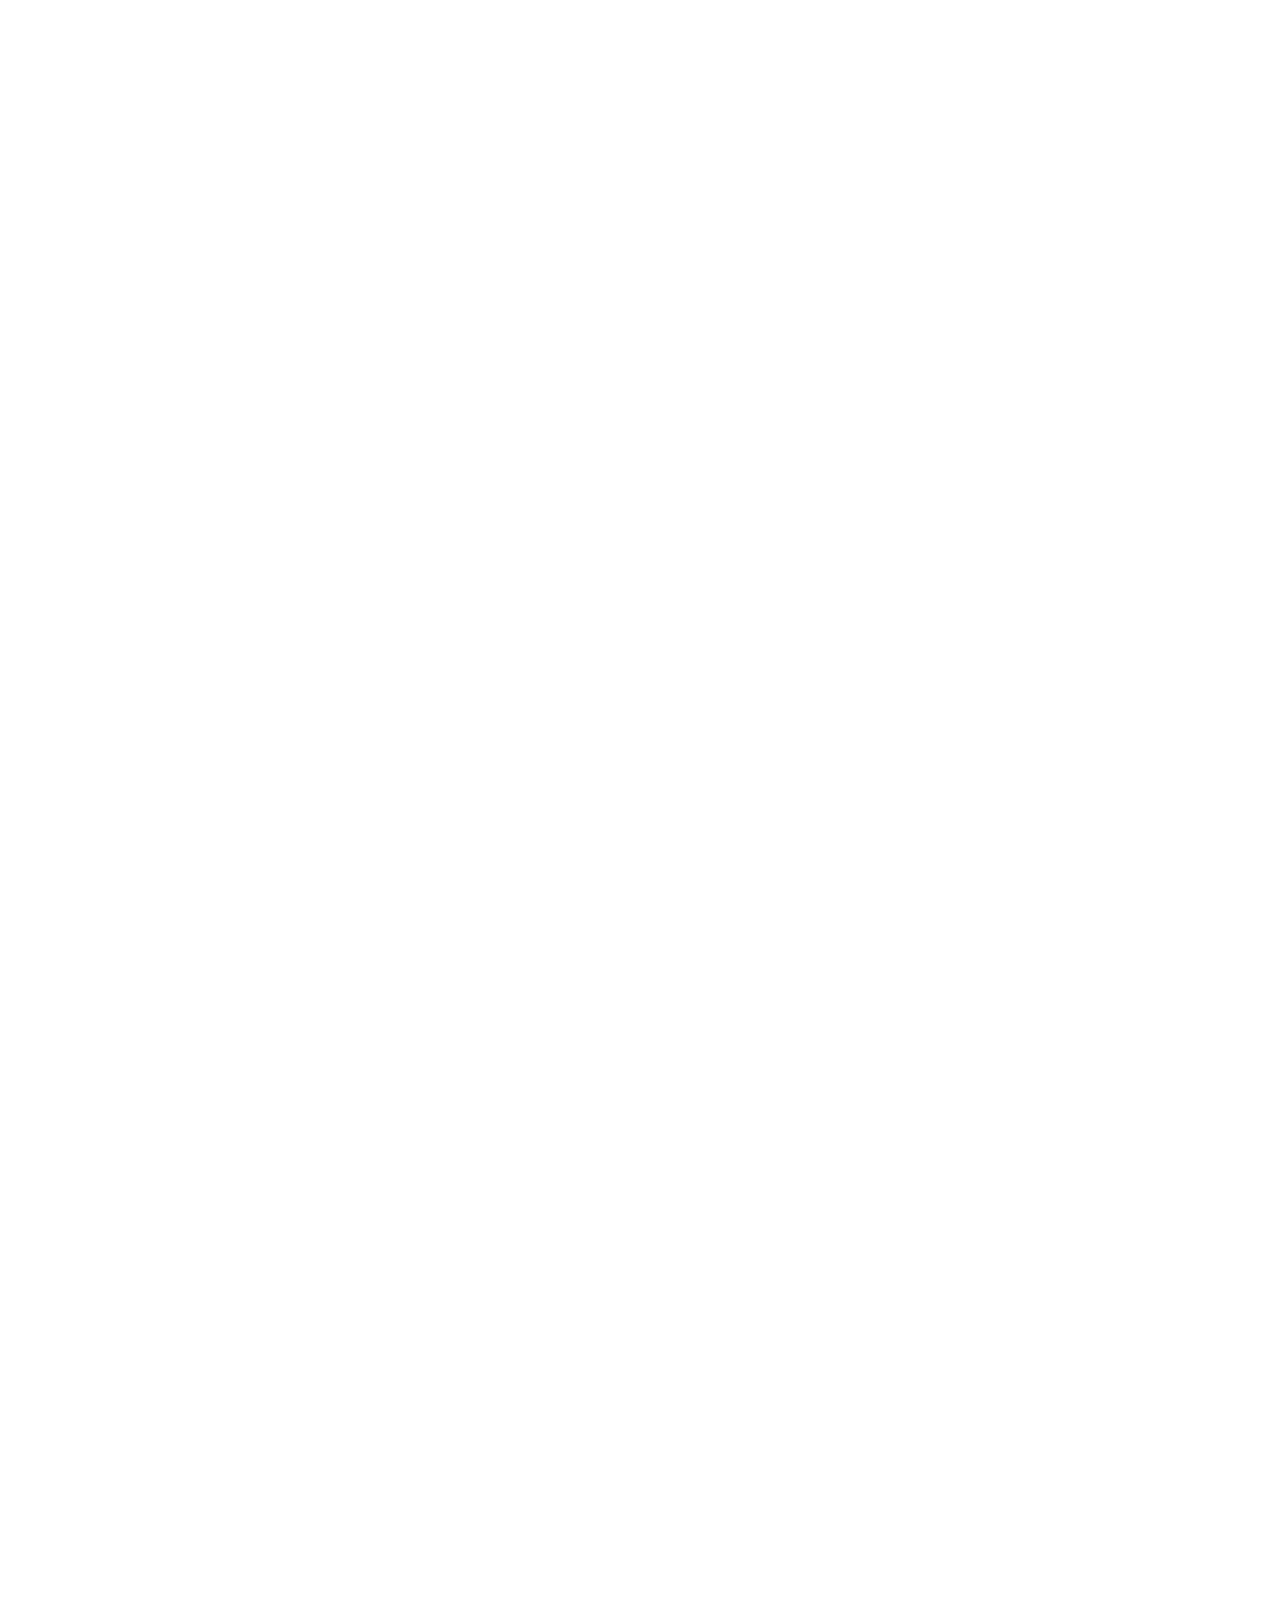
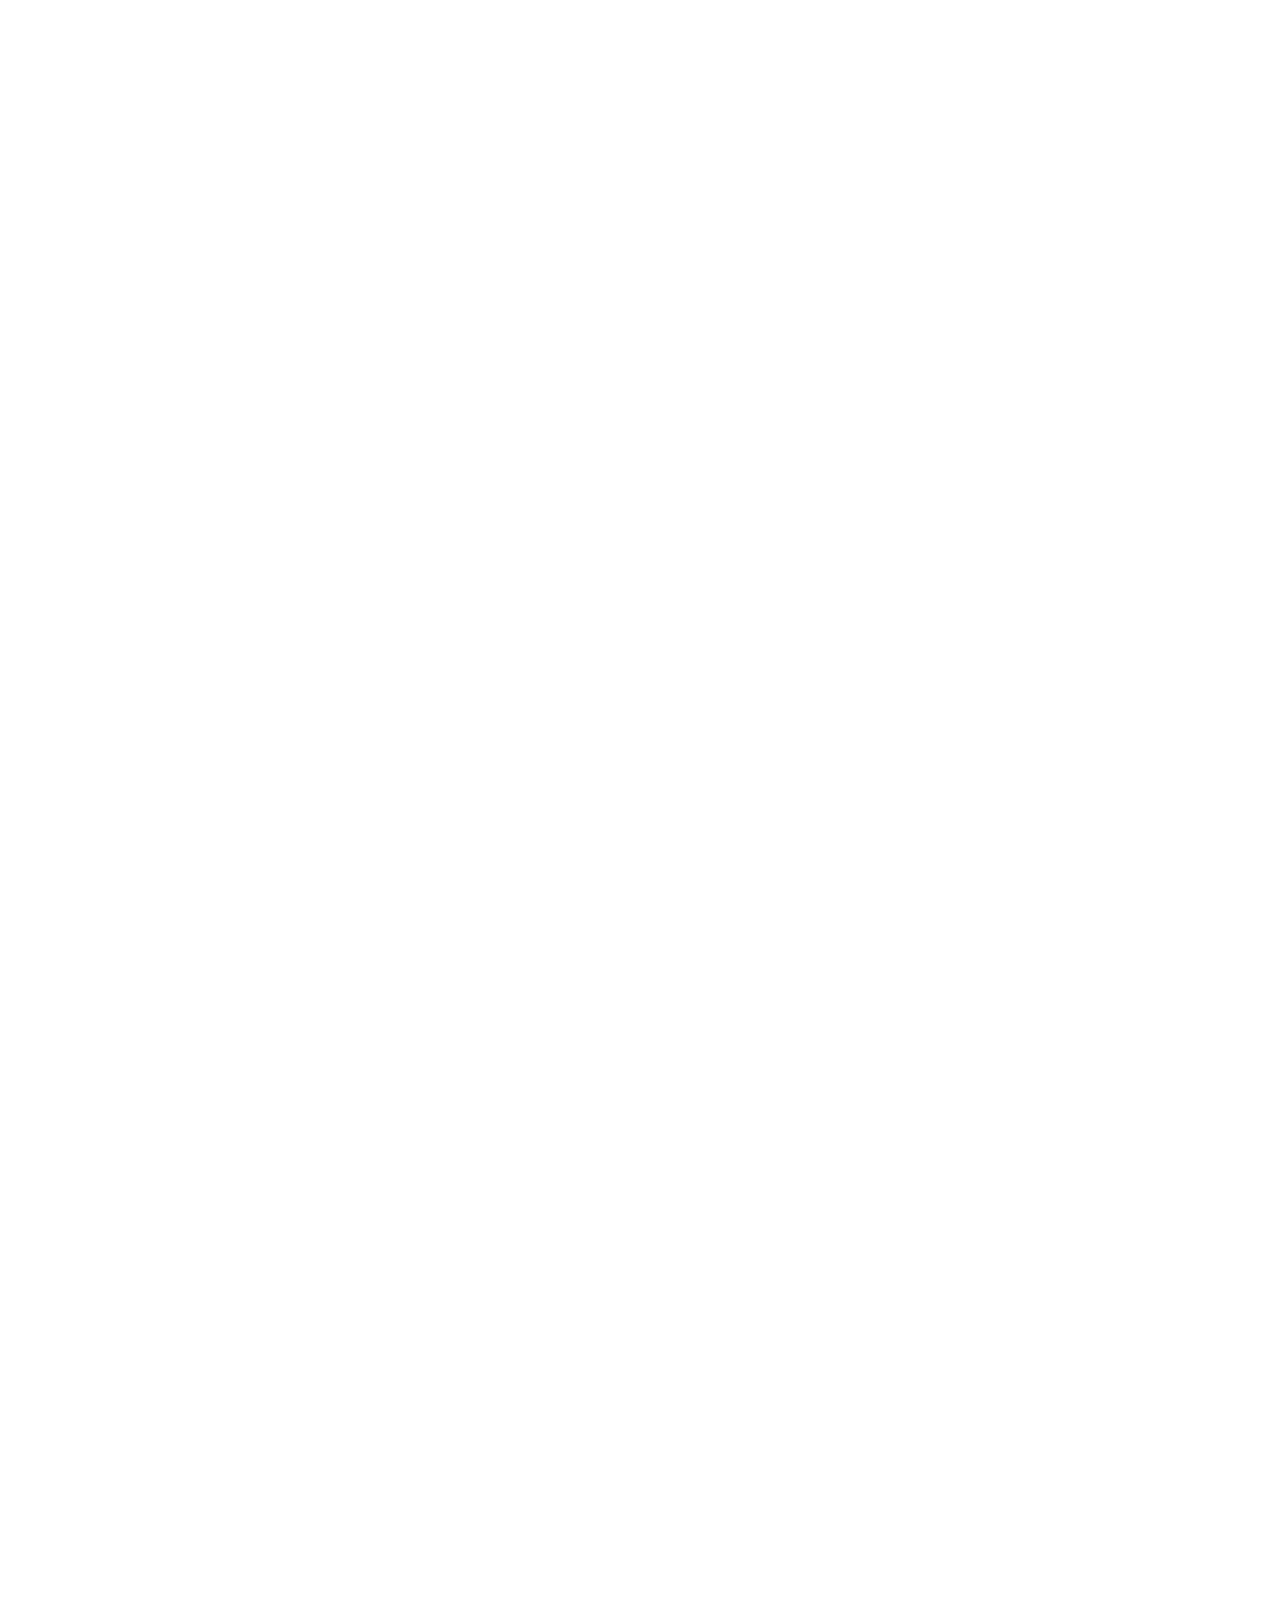
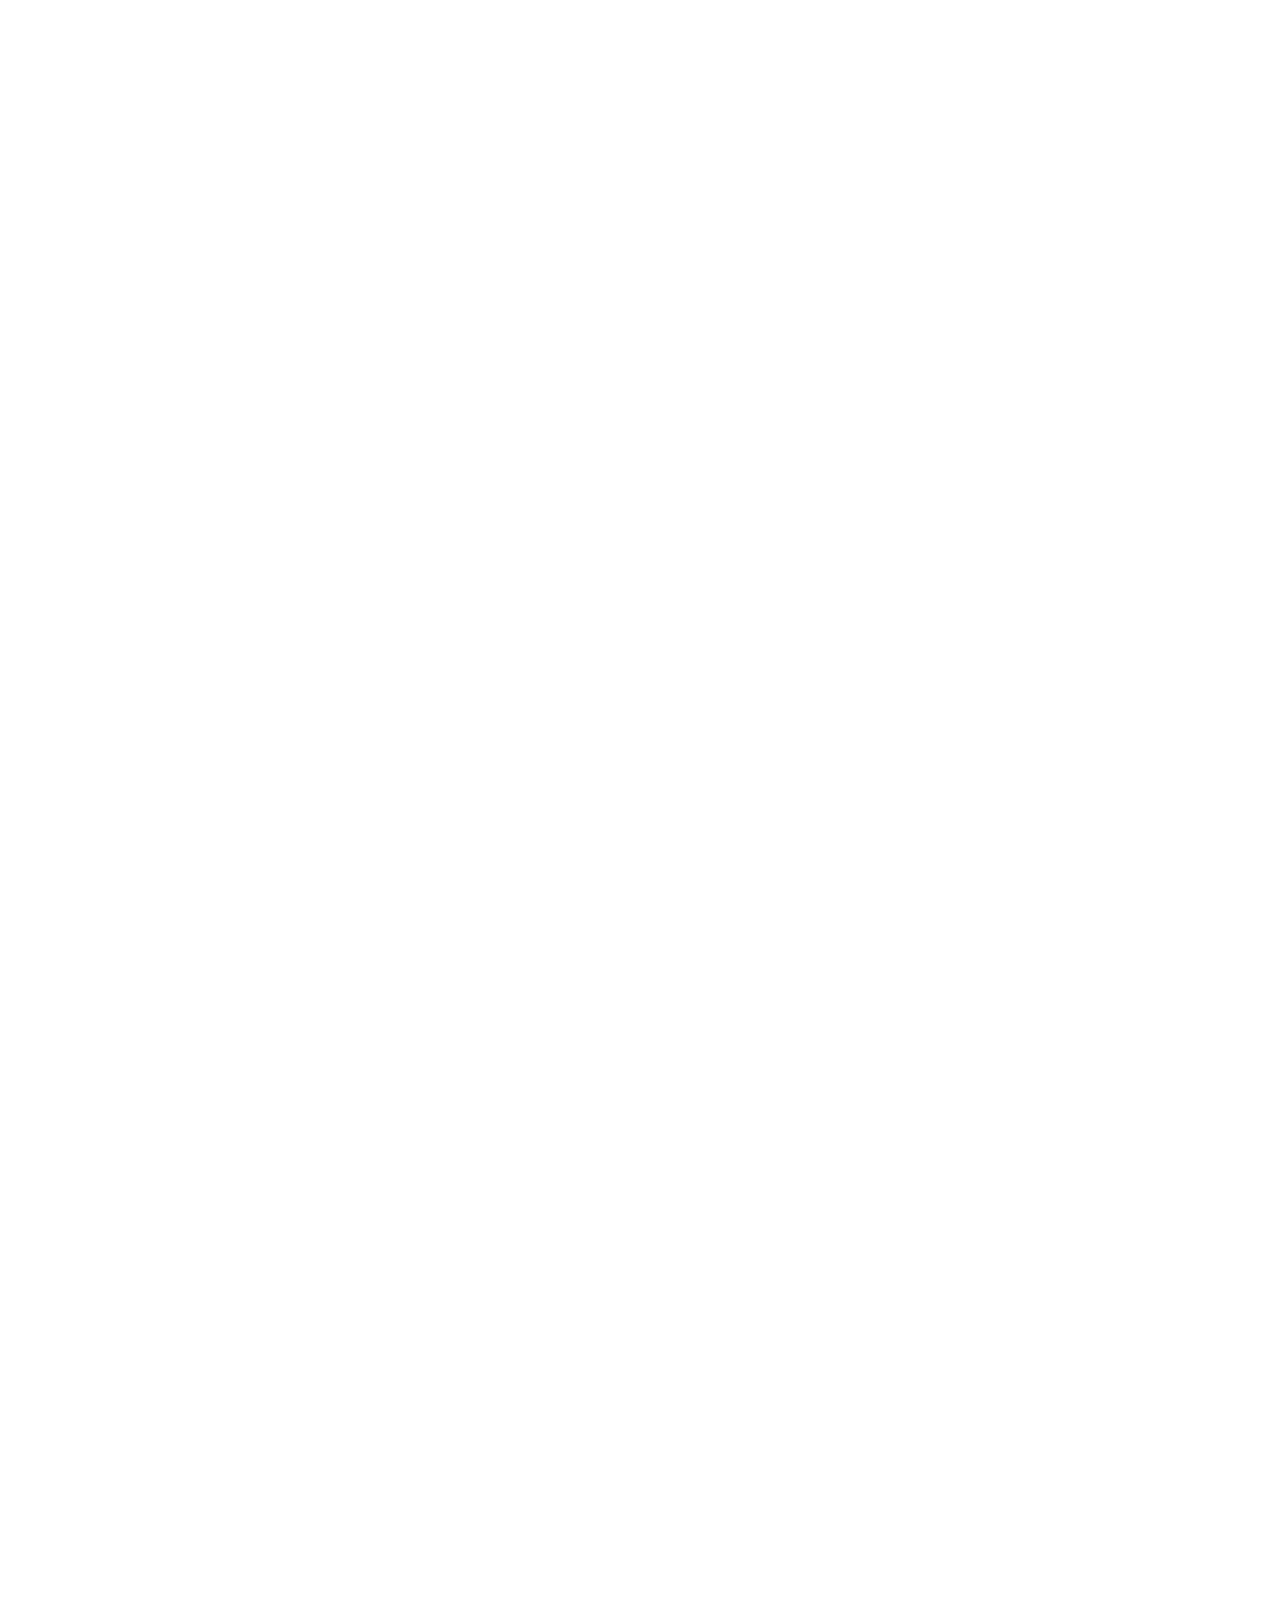
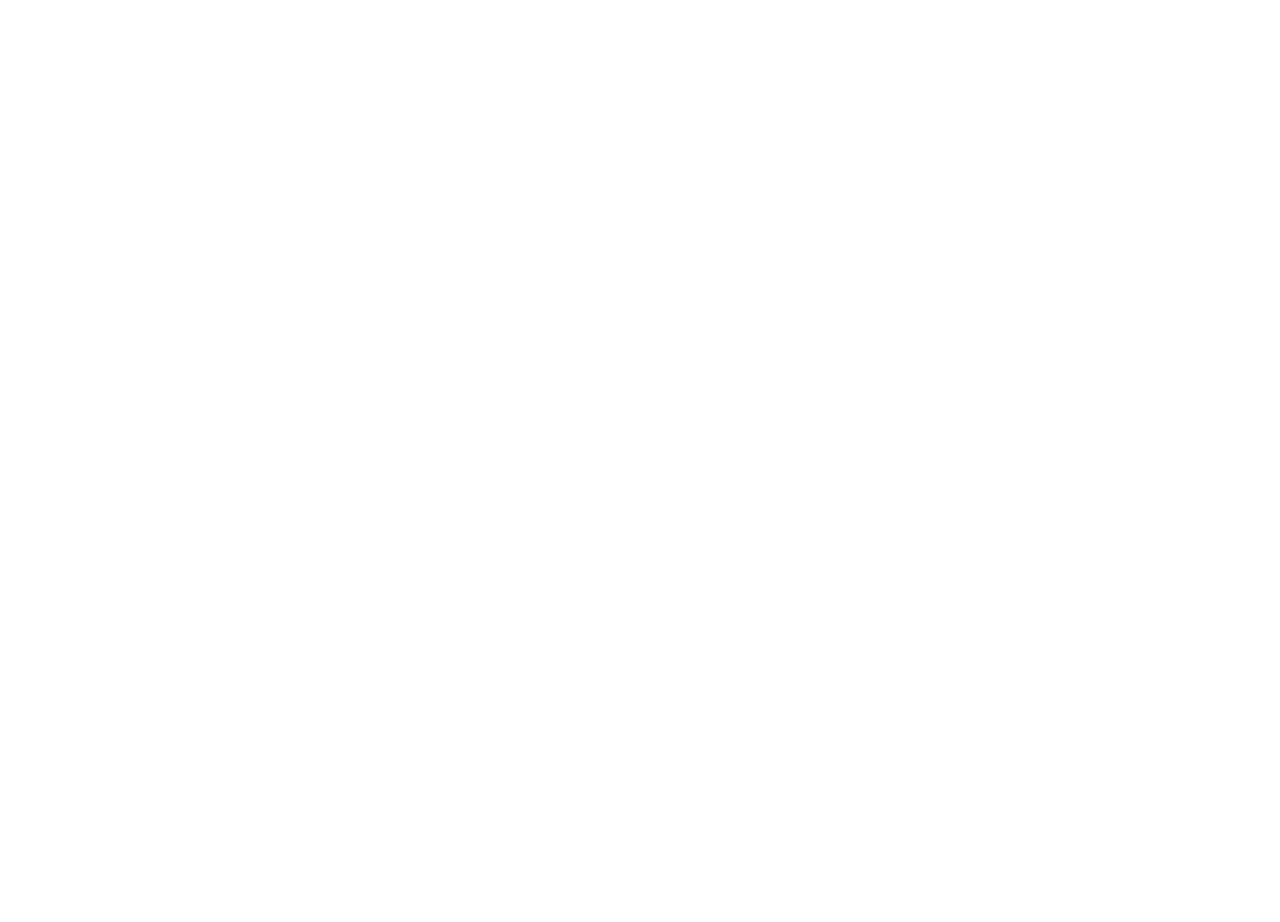
==== index.html @ eeea0079 "Index" ====
<!DOCTYPE html>
<html dir="ltr" lang="en-US">
<head>

	<meta http-equiv="content-type" content="text/html; charset=utf-8" />
	<meta name="author" content="SemiColonWeb" />

	<!-- Stylesheets
	============================================= -->
	<link href="http://fonts.googleapis.com/css?family=Lato:300,400,400italic,600,700|Raleway:300,400,500,600,700|Crete+Round:400italic" rel="stylesheet" type="text/css" />
	<link rel="stylesheet" href="css/bootstrap.css" type="text/css" />
	<link rel="stylesheet" href="style.css" type="text/css" />
	<link rel="stylesheet" href="css/dark.css" type="text/css" />
	<link rel="stylesheet" href="css/swiper.css" type="text/css" />
	<link rel="stylesheet" href="css/font-icons.css" type="text/css" />
	<link rel="stylesheet" href="css/animate.css" type="text/css" />
	<link rel="stylesheet" href="css/magnific-popup.css" type="text/css" />

	<link rel="stylesheet" href="css/responsive.css" type="text/css" />
	<meta name="viewport" content="width=device-width, initial-scale=1" />

	<!-- SLIDER REVOLUTION 5.x CSS SETTINGS -->
	<link rel="stylesheet" type="text/css" href="include/rs-plugin/css/settings.css" media="screen" />
	<link rel="stylesheet" type="text/css" href="include/rs-plugin/css/layers.css">
	<link rel="stylesheet" type="text/css" href="include/rs-plugin/css/navigation.css">

	<!-- Document Title
	============================================= -->
	<title>Home - Corporate Layout | Canvas</title>

	<style>

		.revo-slider-emphasis-text {
			font-size: 64px;
			font-weight: 700;
			letter-spacing: -1px;
			font-family: 'Raleway', sans-serif;
			padding: 15px 20px;
			border-top: 2px solid #FFF;
			border-bottom: 2px solid #FFF;
		}

		.revo-slider-desc-text {
			font-size: 20px;
			font-family: 'Lato', sans-serif;
			width: 650px;
			text-align: center;
			line-height: 1.5;
		}

		.revo-slider-caps-text {
			font-size: 16px;
			font-weight: 400;
			letter-spacing: 3px;
			font-family: 'Raleway', sans-serif;
		}

		.tp-video-play-button { display: none !important; }

		.tp-caption { white-space: nowrap; }

	</style>

</head>

<body class="stretched">

	<!-- Document Wrapper
	============================================= -->
	<div id="wrapper" class="clearfix">

		<!-- Header
		============================================= -->
		<header id="header" class="transparent-header full-header" data-sticky-class="not-dark">

			<div id="header-wrap">

				<div class="container clearfix">

					<div id="primary-menu-trigger"><i class="icon-reorder"></i></div>

					<!-- Logo
					============================================= -->
					<div id="logo">
						<a href="index.html" class="standard-logo" data-dark-logo="images/logo-dark.png"><img src="images/logo.png" alt="Canvas Logo"></a>
						<a href="index.html" class="retina-logo" data-dark-logo="images/logo-dark@2x.png"><img src="images/logo@2x.png" alt="Canvas Logo"></a>
					</div><!-- #logo end -->

					<!-- Primary Navigation
					============================================= -->
					<nav id="primary-menu">

						<ul>
							<li class="current"><a href="index.html"><div>Home</div></a>
							<li><a href="about-me.html"><div>About us</div></a>
							<li><a href="services-3.html"><div>Services</div></a>
							<li><a href="portfolio-ajax.html"><div>Portfolio</div></a>
							<li><a href="contact.html"><div>Contact</div></a>
						</ul>

						<!-- Top Cart
						============================================= -->
						<div id="top-cart">
							<a href="#" id="top-cart-trigger"><i class="icon-shopping-cart"></i><span>5</span></a>
							<div class="top-cart-content">
								<div class="top-cart-title">
									<h4>Shopping Cart</h4>
								</div>
								<div class="top-cart-items">
									<div class="top-cart-item clearfix">
										<div class="top-cart-item-image">
											<a href="#"><img src="images/shop/small/1.jpg" alt="Blue Round-Neck Tshirt" /></a>
										</div>
										<div class="top-cart-item-desc">
											<a href="#">Blue Round-Neck Tshirt</a>
											<span class="top-cart-item-price">$19.99</span>
											<span class="top-cart-item-quantity">x 2</span>
										</div>
									</div>
									<div class="top-cart-item clearfix">
										<div class="top-cart-item-image">
											<a href="#"><img src="images/shop/small/6.jpg" alt="Light Blue Denim Dress" /></a>
										</div>
										<div class="top-cart-item-desc">
											<a href="#">Light Blue Denim Dress</a>
											<span class="top-cart-item-price">$24.99</span>
											<span class="top-cart-item-quantity">x 3</span>
										</div>
									</div>
								</div>
								<div class="top-cart-action clearfix">
									<span class="fleft top-checkout-price">$114.95</span>
									<button class="button button-3d button-small nomargin fright">View Cart</button>
								</div>
							</div>
						</div><!-- #top-cart end -->

						<!-- Top Search
						============================================= -->
						<div id="top-search">
							<a href="#" id="top-search-trigger"><i class="icon-search3"></i><i class="icon-line-cross"></i></a>
							<form action="search.html" method="get">
								<input type="text" name="q" class="form-control" value="" placeholder="Type &amp; Hit Enter..">
							</form>
						</div><!-- #top-search end -->

					</nav><!-- #primary-menu end -->

				</div>

			</div>

		</header><!-- #header end -->

		<section id="slider" class="slider-parallax revslider-wrap clearfix">
			<div class="slider-parallax-inner">
				<!--
				#################################
					- THEMEPUNCH BANNER -
				#################################
				-->
				<div class="tp-banner-container rev_slider_wrapper fullscreen-container">
					<div class="tp-banner" >
						<ul>    <!-- SLIDE  -->
							<li class="dark" data-transition="fade" data-slotamount="1" data-masterspeed="1000" data-thumb="images/slider/rev/main/s1-thumb.jpg"  data-saveperformance="off"  data-title="Welcome to Canvas">
								<!-- MAIN IMAGE -->
								<img src="images/videos/explore.jpg"  alt=""  data-bgposition="center center" data-bgfit="cover" data-bgrepeat="no-repeat" data-bgparallax="10" class="rev-slidebg" data-no-retina>
								<!-- LAYERS -->

								<!-- LAYER NR. 1 -->
								<div class="tp-fade fadeout fullscreenvideo rs-background-video-layer"
									data-forcerewind="on"
									data-volume="mute"
									data-videowidth="100%"
									data-videoheight="100%"
									data-videomp4="images/videos/explore.mp4"
									data-videopreload="preload"
									data-videoloop="none"
									data-forceCover="1"
									data-aspectratio="16:9"
									data-autoplay="true"
									data-autoplayonlyfirsttime="false"
									data-nextslideatend="true"
									>
								</div>

								<!-- LAYER NR. 2 -->
								<div class="tp-caption customin ltl tp-resizeme revo-slider-caps-text uppercase"
								data-x="350"
								data-y="235"
								data-customin="x:0;y:150;z:0;rotationZ:0;scaleX:1;scaleY:1;skewX:0;skewY:0;s:800;e:Power4.easeOutQuad;"
								data-speed="800"
								data-start="1000"
								data-easing="easeOutQuad"
								data-splitin="none"
								data-splitout="none"
								data-elementdelay="0.01"
								data-endelementdelay="0.1"
								data-endspeed="1000"
								data-endeasing="Power4.easeIn" style="z-index: 3; white-space: nowrap;">The Best Multipurpose HTML5 Template</div>

								<div class="tp-caption customin ltl tp-resizeme revo-slider-emphasis-text nopadding noborder"
								data-x="116"
								data-y="260"
								data-customin="x:0;y:150;z:0;rotationZ:0;scaleX:1;scaleY:1;skewX:0;skewY:0;s:800;e:Power4.easeOutQuad;"
								data-speed="800"
								data-start="1200"
								data-easing="easeOutQuad"
								data-splitin="none"
								data-splitout="none"
								data-elementdelay="0.01"
								data-endelementdelay="0.1"
								data-endspeed="1000"
								data-endeasing="Power4.easeIn" style="z-index: 3; white-space: nowrap;">Welcome to the World of Canvas</div>

								<div class="tp-caption customin ltl tp-resizeme revo-slider-desc-text"
								data-x="195"
								data-y="370"
								data-customin="x:0;y:150;z:0;rotationZ:0;scaleX:1;scaleY:1;skewX:0;skewY:0;s:800;e:Power4.easeOutQuad;"
								data-speed="800"
								data-start="1400"
								data-easing="easeOutQuad"
								data-splitin="none"
								data-splitout="none"
								data-elementdelay="0.01"
								data-endelementdelay="0.1"
								data-endspeed="1000"
								data-endeasing="Power4.easeIn" style="z-index: 3; width: 750px; max-width: 750px; white-space: normal;">Create a website that you are gonna be proud of. Be it Business, Portfolio, Agency, Photography, e-Commerce &amp; much more..</div>

								<div class="tp-caption customin ltl tp-resizeme"
								data-x="496"
								data-y="478"
								data-customin="x:0;y:150;z:0;rotationZ:0;scaleX:1;scaleY:1;skewX:0;skewY:0;s:800;e:Power4.easeOutQuad;"
								data-speed="800"
								data-start="1550"
								data-easing="easeOutQuad"
								data-splitin="none"
								data-splitout="none"
								data-elementdelay="0.01"
								data-endelementdelay="0.1"
								data-endspeed="1000"
								data-endeasing="Power4.easeIn" style="z-index: 3; white-space: nowrap;"><a href="#" class="button button-border button-white button-light button-large button-rounded tright nomargin"><span>Start Tour</span> <i class="icon-angle-right"></i></a></div>

							</li>
							<li class="dark" data-transition="slideup" data-slotamount="1" data-masterspeed="1000" data-thumb="images/slider/rev/main/s2-thumb.jpg"  data-fstransition="fade" data-fsmasterspeed="1000" data-fsslotamount="7" data-saveperformance="off"  data-title="Unlimited Homepages">
								<!-- MAIN IMAGE -->
								<img src="images/slider/rev/main/s2-bg.jpg"  alt="video_woman_cover3"  data-bgposition="center center" data-bgfit="cover" data-bgrepeat="no-repeat">
								<!-- LAYERS -->

								<!-- LAYER NR. 2 -->
								<div class="tp-caption customin ltl tp-resizeme rs-parallaxlevel-8"
								data-x="200"
								data-y="107"
								data-customin="x:0;y:-250;z:0;rotationZ:0;scaleX:0.5;scaleY:0.5;skewX:0;skewY:0;s:700;e:Power4.easeOutQuad;"
								data-speed="700"
								data-start="2600"
								data-easing="easeOutCubic"
								data-splitin="none"
								data-splitout="none"
								data-elementdelay="0.01"
								data-endelementdelay="0.1"
								data-endspeed="1000"
								data-endeasing="Power4.easeIn" style="z-index: 3; white-space: nowrap;"><img src="images/slider/rev/main/s2-1.png" alt="Image"></div>

								<div class="tp-caption customin ltl tp-resizeme rs-parallaxlevel-7"
								data-x="200"
								data-y="107"
								data-customin="x:0;y:-250;z:0;rotationZ:0;scaleX:0.5;scaleY:0.5;skewX:0;skewY:0;s:700;e:Power4.easeOutQuad;"
								data-speed="700"
								data-start="2800"
								data-easing="easeOutCubic"
								data-splitin="none"
								data-splitout="none"
								data-elementdelay="0.01"
								data-endelementdelay="0.1"
								data-endspeed="1000"
								data-endeasing="Power4.easeIn" style="z-index: 4;"><img src="images/slider/rev/main/s2-2.png" alt="Image"></div>

								<div class="tp-caption customin ltl tp-resizeme rs-parallaxlevel-6"
								data-x="200"
								data-y="107"
								data-customin="x:0;y:-250;z:0;rotationZ:0;scaleX:0.5;scaleY:0.5;skewX:0;skewY:0;s:700;e:Power4.easeOutCubic;"
								data-speed="700"
								data-start="3000"
								data-easing="easeOutCubic"
								data-splitin="none"
								data-splitout="none"
								data-elementdelay="0.01"
								data-endelementdelay="0.1"
								data-endspeed="1000"
								data-endeasing="Power4.easeIn" style="z-index: 5;"><img src="images/slider/rev/main/s2-3.png" alt="Image"></div>

								<div class="tp-caption customin ltl tp-resizeme rs-parallaxlevel-5"
								data-x="200"
								data-y="107"
								data-customin="x:0;y:-250;z:0;rotationZ:0;scaleX:0.5;scaleY:0.5;skewX:0;skewY:0;s:700;e:Power4.easeOutCubic;"
								data-speed="700"
								data-start="3200"
								data-easing="easeOutCubic"
								data-splitin="none"
								data-splitout="none"
								data-elementdelay="0.01"
								data-endelementdelay="0.1"
								data-endspeed="1000"
								data-endeasing="Power4.easeIn" style="z-index: 6;"><img src="images/slider/rev/main/s2-4.png" alt="Image"></div>

								<div class="tp-caption customin ltl tp-resizeme rs-parallaxlevel-4"
								data-x="200"
								data-y="107"
								data-customin="x:0;y:-250;z:0;rotationZ:0;scaleX:0.5;scaleY:0.5;skewX:0;skewY:0;s:700;e:Power4.easeOutCubic;"
								data-speed="700"
								data-start="3400"
								data-easing="easeOutCubic"
								data-splitin="none"
								data-splitout="none"
								data-elementdelay="0.01"
								data-endelementdelay="0.1"
								data-endspeed="1000"
								data-endeasing="Power4.easeIn" style="z-index: 7;"><img src="images/slider/rev/main/s2-5.png" alt="Image"></div>

								<div class="tp-caption customin ltl tp-resizeme rs-parallaxlevel-3"
								data-x="200"
								data-y="107"
								data-customin="x:0;y:-250;z:0;rotationZ:0;scaleX:0.5;scaleY:0.5;skewX:0;skewY:0;s:700;e:Power4.easeOutCubic;"
								data-speed="700"
								data-start="3600"
								data-easing="easeOutCubic"
								data-splitin="none"
								data-splitout="none"
								data-elementdelay="0.01"
								data-endelementdelay="0.1"
								data-endspeed="1000"
								data-endeasing="Power4.easeIn" style="z-index: 8;"><img src="images/slider/rev/main/s2-6.png" alt="Image"></div>

								<div class="tp-caption customin ltl tp-resizeme rs-parallaxlevel-2"
								data-x="200"
								data-y="107"
								data-customin="x:0;y:-250;z:0;rotationZ:0;scaleX:0.5;scaleY:0.5;skewX:0;skewY:0;s:700;e:Power4.easeOutCubic;"
								data-speed="700"
								data-start="3800"
								data-easing="easeOutCubic"
								data-splitin="none"
								data-splitout="none"
								data-elementdelay="0.01"
								data-endelementdelay="0.1"
								data-endspeed="1000"
								data-endeasing="Power4.easeIn" style="z-index: 9;"><img src="images/slider/rev/main/s2-7.png" alt="Image"></div>

								<div class="tp-caption customin ltl tp-resizeme rs-parallaxlevel-1"
								data-x="200"
								data-y="107"
								data-customin="x:0;y:-250;z:0;rotationZ:0;scaleX:0.5;scaleY:0.5;skewX:0;skewY:0;s:700;e:Power4.easeOutCubic;"
								data-speed="700"
								data-start="4000"
								data-easing="easeOutCubic"
								data-splitin="none"
								data-splitout="none"
								data-elementdelay="0.01"
								data-endelementdelay="0.1"
								data-endspeed="1000"
								data-endeasing="Power4.easeIn" style="z-index: 10;"><img src="images/slider/rev/main/s2-8.png" alt="Image"></div>

								<div class="tp-caption customin ltl tp-resizeme revo-slider-caps-text"
								data-x="0"
								data-y="120"
								data-customin="x:0;y:150;z:0;rotationZ:0;scaleX:1;scaleY:1;skewX:0;skewY:0;s:800;opacity:0;transformPerspective:200;transformOrigin:50% 0%;"
								data-speed="800"
								data-start="1200"
								data-easing="easeOutQuad"
								data-splitin="none"
								data-splitout="none"
								data-elementdelay="0.01"
								data-endelementdelay="0.1"
								data-endspeed="1000"
								data-endeasing="Power4.easeIn" style="z-index: 11; white-space: nowrap;">Speaking of Customization?</div>

								<div class="tp-caption customin ltl tp-resizeme revo-slider-emphasis-text nopadding noborder uppercase"
								data-x="-3"
								data-y="140"
								data-customin="x:5;y:0;z:0;rotationZ:0;scaleX:1;scaleY:1;skewX:5;skewY:0;opacity:0;s:800;transformPerspective:200;transformOrigin:50% 0%;"
								data-speed="800"
								data-start="1400"
								data-easing="easeOutQuad"
								data-splitin="chars"
								data-splitout="none"
								data-elementdelay="0.1"
								data-endelementdelay="0.1"
								data-endspeed="1000"
								data-endeasing="Power4.easeIn" style="z-index: 11; font-size: 56px;white-space: nowrap;">25+ Homepages</div>

								<div class="tp-caption customin ltl tp-resizeme revo-slider-desc-text tleft"
								data-x="0"
								data-y="240"
								data-customin="x:0;y:150;z:0;rotationZ:0;scaleX:1;scaleY:1;skewX:0;skewY:0;opacity:0;s:800;transformPerspective:200;transformOrigin:50% 0%;"
								data-speed="800"
								data-start="1600"
								data-easing="easeOutQuad"
								data-splitin="none"
								data-splitout="none"
								data-elementdelay="0.01"
								data-endelementdelay="0.1"
								data-endspeed="1000"
								data-endeasing="Power4.easeIn" style="z-index: 11; max-width: 550px; white-space: normal;">
												<span class="text-rotater nocolor" data-separator="|" data-rotate="flipInX" data-speed="3500">
													Canvas makes your Business <span class="t-rotate">Simple|Customizable|Flexible|Easy|Profitable</span>
												</span>
								</div>

								<div class="tp-caption customin ltl tp-resizeme"
								data-x="0"
								data-y="345"
								data-customin="x:0;y:150;z:0;rotationZ:0;scaleX:1;scaleY:1;skewX:0;skewY:0;s:800;opacity:0;transformPerspective:200;transformOrigin:50% 0%;"
								data-speed="800"
								data-start="1800"
								data-easing="easeOutQuad"
								data-splitin="none"
								data-splitout="none"
								data-elementdelay="0.01"
								data-endelementdelay="0.1"
								data-endspeed="1300"
								data-endeasing="Power4.easeIn" style="z-index: 11;"><a href="#" class="button button-border button-white button-light button-large button-rounded tright nomargin"><span>Check Now</span> <i class="icon-angle-right"></i></a></div>

							</li>
							<li data-transition="slideup" data-slotamount="1" data-masterspeed="1500" data-thumb="images/slider/rev/main/s3-thumb.jpg" data-delay="10000"  data-saveperformance="off"  data-title="Responsive &amp; Retina">
								<!-- MAIN IMAGE -->
								<img src="images/slider/rev/main/s3.jpg"  alt="kenburns6"  data-bgposition="left top" data-kenburns="on" data-duration="10000" data-ease="Linear.easeNone" data-scalestart="130" data-scaleend="100" data-bgpositionend="right bottom">
								<!-- LAYERS -->

								<!-- LAYER NR. 2 -->
								<div class="tp-caption customin ltl tp-resizeme revo-slider-caps-text uppercase"
								data-x="0"
								data-y="150"
								data-customin="x:-200;y:0;z:0;rotationZ:0;scaleX:1;scaleY:1;skewX:0;skewY:0;s:800;opacity:0;transformPerspective:200;transformOrigin:50% 0%;"
								data-speed="800"
								data-start="1500"
								data-easing="easeOutQuad"
								data-splitin="none"
								data-splitout="none"
								data-elementdelay="0.01"
								data-endelementdelay="0.1"
								data-endspeed="1000"
								data-endeasing="Power4.easeIn" style="z-index: 3; white-space: nowrap; color: #222;">Bootstrap 3+ Compatible</div>

								<div class="tp-caption customin ltl tp-resizeme revo-slider-emphasis-text nopadding noborder"
								data-x="-3"
								data-y="180"
								data-customin="x:10;y:0;z:0;rotationY:120;rotationZ:0;scaleX:0.8;scaleY:0.8;skewX:0;s:600;skewY:0;opacity:0;transformPerspective:200;transformOrigin:50% 50%;"
								data-speed="600"
								data-start="1700"
								data-easing="easeOutCubic"
								data-splitin="chars"
								data-splitout="none"
								data-elementdelay="0.1"
								data-endelementdelay="0.1"
								data-endspeed="1000"
								data-endeasing="Power4.easeIn" style="z-index: 3; white-space: nowrap; color: #222; line-height: 1.2; max-width: 450px; width: 450px; white-space: normal;">Responsive Retina Graphics</div>

							</li>
						</ul>

					</div>
				</div>
			</div>
		</section>


		<!-- Content
		============================================= -->
		<section id="content">

			<div class="content-wrap">

				<div class="container clearfix">


					<div class="divcenter center clearfix" style="max-width: 900px;">
						<img class="bottommargin" src="images/logo-side.png" alt="">
						<h1>Welcome! This is <span>Canvas</span>.</h1>
						<h2>A very clean, responsive &amp; super flexible multipurpose theme that makes it easy to create a website of any category.</h2>
						<a href="#" class="button button-3d button-dark button-large ">Browse Features</a>
						<a href="#" class="button button-3d button-large">Buy Now</a>
					</div>

					<div class="line"></div>

					<div class="col_one_third">
						<div class="feature-box fbox-small fbox-plain" data-animate="fadeIn">
							<div class="fbox-icon">
								<a href="#"><i class="icon-phone2"></i></a>
							</div>
							<h3>Responsive Layout</h3>
							<p>Powerful Layout with Responsive functionality that can be adapted to any screen size.</p>
						</div>
					</div>

					<div class="col_one_third">
						<div class="feature-box fbox-small fbox-plain" data-animate="fadeIn" data-delay="200">
							<div class="fbox-icon">
								<a href="#"><i class="icon-eye"></i></a>
							</div>
							<h3>Retina Ready Graphics</h3>
							<p>Looks beautiful &amp; ultra-sharp on Retina Displays with Retina Icons, Fonts &amp; Images.</p>
						</div>
					</div>

					<div class="col_one_third col_last">
						<div class="feature-box fbox-small fbox-plain" data-animate="fadeIn" data-delay="400">
							<div class="fbox-icon">
								<a href="#"><i class="icon-star2"></i></a>
							</div>
							<h3>Powerful Performance</h3>
							<p>Optimized code that are completely customizable and deliver unmatched fast performance.</p>
						</div>
					</div>

					<div class="clear"></div>

					<div class="col_one_third">
						<div class="feature-box fbox-small fbox-plain" data-animate="fadeIn" data-delay="600">
							<div class="fbox-icon">
								<a href="#"><i class="icon-video"></i></a>
							</div>
							<h3>HTML5 Video</h3>
							<p>Canvas provides support for Native HTML5 Videos that can be added to a Full Width Background.</p>
						</div>
					</div>

					<div class="col_one_third">
						<div class="feature-box fbox-small fbox-plain" data-animate="fadeIn" data-delay="800">
							<div class="fbox-icon">
								<a href="#"><i class="icon-params"></i></a>
							</div>
							<h3>Parallax Support</h3>
							<p>Display your Content attractively using Parallax Sections that have unlimited customizable areas.</p>
						</div>
					</div>

					<div class="col_one_third col_last">
						<div class="feature-box fbox-small fbox-plain" data-animate="fadeIn" data-delay="1000">
							<div class="fbox-icon">
								<a href="#"><i class="icon-fire"></i></a>
							</div>
							<h3>Endless Possibilities</h3>
							<p>Complete control on each &amp; every element that provides endless customization possibilities.</p>
						</div>
					</div>

					<div class="clear"></div>

					<div class="col_one_third nobottommargin">
						<div class="feature-box fbox-small fbox-plain" data-animate="fadeIn" data-delay="1200">
							<div class="fbox-icon">
								<a href="#"><i class="icon-bulb"></i></a>
							</div>
							<h3>Light &amp; Dark Color Schemes</h3>
							<p>Change your Website's Primary Scheme instantly by simply adding the dark class to the body.</p>
						</div>
					</div>

					<div class="col_one_third nobottommargin">
						<div class="feature-box fbox-small fbox-plain" data-animate="fadeIn" data-delay="1400">
							<div class="fbox-icon">
								<a href="#"><i class="icon-heart2"></i></a>
							</div>
							<h3>Boxed &amp; Wide Layouts</h3>
							<p>Stretch your Website to the Full Width or make it boxed to surprise your visitors.</p>
						</div>
					</div>

					<div class="col_one_third nobottommargin col_last">
						<div class="feature-box fbox-small fbox-plain" data-animate="fadeIn" data-delay="1600">
							<div class="fbox-icon">
								<a href="#"><i class="icon-note"></i></a>
							</div>
							<h3>Extensive Documentation</h3>
							<p>We have covered each &amp; everything in our Documentation including Videos &amp; Screenshots.</p>
						</div>
					</div>

					<div class="clear"></div>

				</div>

				<div class="clear"></div>

				<div class="section parallax dark nobottommargin nobottomborder" style="background: url('images/parallax/7.jpg');" data-stellar-background-ratio="0.3">

					<div class="container clearfix">

						<div class="heading-block center">
							<h2>Canvas: We know you want it!</h2>
							<span>Built with passion &amp; intuitiveness in mind. Canvas is a masterclass piece of work presented to you.</span>
						</div>

						<div style="position: relative; margin-bottom: -60px;" data-height-lg="415" data-height-md="342" data-height-sm="262" data-height-xs="160" data-height-xxs="102">
							<img src="images/services/chrome.png" style="position: absolute; top: 0; left: 0;" data-animate="fadeInUp" alt="Chrome">
							<img src="images/services/ipad3.png" style="position: absolute; top: 0; left: 0;" data-animate="fadeInUp" data-delay="300" alt="iPad">
						</div>

					</div>

				</div>



				<div class="section notopmargin noborder nobottommargin" >

					<div class="container clearfix">

						<div class="heading-block center nobottommargin">
							<h2>Our Awesome Works</h2>
							<span>Lorem ipsum dolor sit amet, consectetur adipisicing elit. Iste, earum!</span>
						</div>

					</div>

				</div>

				<!-- Portfolio Items
				============================================= -->
				<section id="slider" class="swiper_wrapper customjs with-header canvas-slider canvas-slider-grid clearfix">

					<div class="swiper-container swiper-parent">
						<div class="swiper-wrapper">
							<div class="swiper-slide" style="background: url('images/portfolio/single/full-thumbs/12.jpg') center center; background-size:cover;">
								<a href="#">
									<div class="overlay">
										<div class="text-overlay">
											<div class="text-overlay-title">
												<h3>Fixed Aperture</h3>
											</div>
											<div class="text-overlay-meta">
												<span>Illustrations, Graphics</span>
											</div>
										</div>
									</div>
								</a>
							</div>
							<div class="swiper-slide">
								<div class="swiper-container swiper-nested-1">
									<div class="swiper-wrapper">
										<div class="swiper-slide" style="background: url('images/portfolio/single/full-thumbs/2.jpg') center center; background-size:cover;">
											<a href="#">
												<div class="overlay">
													<div class="text-overlay">
														<div class="text-overlay-title">
															<h3>Locked Steel Gate</h3>
														</div>
														<div class="text-overlay-meta">
															<span>Illustrations</span>
														</div>
													</div>
												</div>
											</a>
										</div>
										<div class="swiper-slide" style="background: url('images/portfolio/single/full-thumbs/3.jpg') center center; background-size:cover;">
											<a href="#">
												<div class="overlay">
													<div class="text-overlay">
														<div class="text-overlay-title">
															<h3>Mac Sunglasses</h3>
														</div>
														<div class="text-overlay-meta">
															<span>Graphics, UI Elements</span>
														</div>
													</div>
												</div>
											</a>
										</div>
										<div class="swiper-slide" style="background: url('images/portfolio/single/full-thumbs/6-1.jpg') center center; background-size:cover;">
											<a href="#">
												<div class="overlay">
													<div class="text-overlay">
														<div class="text-overlay-title">
															<h3>Grotesque</h3>
														</div>
														<div class="text-overlay-meta">
															<span>Illustrations, Graphics</span>
														</div>
													</div>
												</div>
											</a>
										</div>
										<div class="swiper-slide" style="background: url('images/portfolio/single/full-thumbs/6-2.jpg') center center; background-size:cover;">
											<a href="#">
												<div class="overlay">
													<div class="text-overlay">
														<div class="text-overlay-title">
															<h3>Cup of Coffee</h3>
														</div>
														<div class="text-overlay-meta">
															<span>Media, Video</span>
														</div>
													</div>
												</div>
											</a>
										</div>
										<div class="swiper-slide" style="background: url('images/portfolio/single/full-thumbs/9-2.jpg') center center; background-size:cover;">
											<a href="#">
												<div class="overlay">
													<div class="text-overlay">
														<div class="text-overlay-title">
															<h3>Bridge Side</h3>
														</div>
														<div class="text-overlay-meta">
															<span>Illustrations, Icons</span>
														</div>
													</div>
												</div>
											</a>
										</div>
									</div>
									<div id="sw1-arrow-top" class="slider-arrow-top-sm"><i class="icon-angle-up"></i></div>
									<div id="sw1-arrow-bottom" class="slider-arrow-bottom-sm"><i class="icon-angle-down"></i></div>
								</div>
							</div>
							<div class="swiper-slide" style="background: url('images/portfolio/single/full-thumbs/14.jpg') center center; background-size:cover;">
								<a href="#">
									<div class="overlay">
										<div class="text-overlay">
											<div class="text-overlay-title">
												<h3>Stroll Bridge</h3>
											</div>
											<div class="text-overlay-meta">
												<span>Motion, Graphics</span>
											</div>
										</div>
									</div>
								</a>
							</div>
							<div class="swiper-slide">
								<div class="swiper-container swiper-nested-2">
									<div class="swiper-wrapper">
										<div class="swiper-slide" style="background: url('images/portfolio/single/full-thumbs/10.jpg') center center; background-size:cover;">
											<a href="#">
												<div class="overlay">
													<div class="text-overlay">
														<div class="text-overlay-title">
															<h3>Study Table</h3>
														</div>
														<div class="text-overlay-meta">
															<span>Graphics, Media</span>
														</div>
													</div>
												</div>
											</a>
										</div>
										<div class="swiper-slide" style="background: url('images/portfolio/single/full-thumbs/12-1.jpg') center center; background-size:cover;">
											<a href="#">
												<div class="overlay">
													<div class="text-overlay">
														<div class="text-overlay-title">
															<h3>Garden Sidebench</h3>
														</div>
														<div class="text-overlay-meta">
															<span>Video</span>
														</div>
													</div>
												</div>
											</a>
										</div>
										<div class="swiper-slide" style="background: url('images/portfolio/single/full-thumbs/13.jpg') center center; background-size:cover;">
											<a href="#">
												<div class="overlay">
													<div class="text-overlay">
														<div class="text-overlay-title">
															<h3>Morning Dew</h3>
														</div>
														<div class="text-overlay-meta">
															<span>Icons, Graphics</span>
														</div>
													</div>
												</div>
											</a>
										</div>
									</div>
									<div id="sw2-arrow-top" class="slider-arrow-top-sm"><i class="icon-angle-up"></i></div>
									<div id="sw2-arrow-bottom" class="slider-arrow-bottom-sm"><i class="icon-angle-down"></i></div>
								</div>
							</div>
							<div class="swiper-slide" style="background: url('images/portfolio/single/full-thumbs/9.jpg') center center; background-size:cover;">
								<a href="#">
									<div class="overlay">
										<div class="text-overlay">
											<div class="text-overlay-title">
												<h3>Riverside Birds</h3>
											</div>
											<div class="text-overlay-meta">
												<span>Icons, Graphics</span>
											</div>
										</div>
									</div>
								</a>
							</div>
							<div class="swiper-slide">
								<div class="swiper-container swiper-nested-3">
									<div class="swiper-wrapper">
										<div class="swiper-slide" style="background: url('images/portfolio/single/full-thumbs/1.jpg') center center; background-size:cover;">
											<a href="#">
												<div class="overlay">
													<div class="text-overlay">
														<div class="text-overlay-title">
															<h3>Tabletop Contents</h3>
														</div>
														<div class="text-overlay-meta">
															<span>Media, Video</span>
														</div>
													</div>
												</div>
											</a>
										</div>
										<div class="swiper-slide" style="background: url('images/portfolio/single/full-thumbs/7.jpg') center center; background-size:cover;">
											<a href="#">
												<div class="overlay">
													<div class="text-overlay">
														<div class="text-overlay-title">
															<h3>Backpack Contents</h3>
														</div>
														<div class="text-overlay-meta">
															<span>UI Elements</span>
														</div>
													</div>
												</div>
											</a>
										</div>
										<div class="swiper-slide" style="background: url('images/portfolio/single/full-thumbs/6-3.jpg') center center; background-size:cover;">
											<a href="#">
												<div class="overlay">
													<div class="text-overlay">
														<div class="text-overlay-title">
															<h3>Coffee Cake</h3>
														</div>
														<div class="text-overlay-meta">
															<span>Graphics</span>
														</div>
													</div>
												</div>
											</a>
										</div>
									</div>
									<div id="sw3-arrow-top" class="slider-arrow-top-sm"><i class="icon-angle-up"></i></div>
									<div id="sw3-arrow-bottom" class="slider-arrow-bottom-sm"><i class="icon-angle-down"></i></div>
								</div>
							</div>
							<div class="swiper-slide" style="background: url('images/portfolio/single/full-thumbs/6.jpg') center center; background-size:cover;">
								<a href="#">
									<div class="overlay">
										<div class="text-overlay">
											<div class="text-overlay-title">
												<h3>Shake It!</h3>
											</div>
											<div class="text-overlay-meta">
												<span>Icons, Graphics</span>
											</div>
										</div>
									</div>
								</a>
							</div>
						</div>
						<div id="slider-arrow-left"><i class="icon-angle-left"></i></div>
						<div id="slider-arrow-right"><i class="icon-angle-right"></i></div>
					</div>


				</section>
				<!-- Portfolio Script
				============================================= -->

				<div class="clear"></div>

				<a class="button button-full button-dark center tright bottommargin-lg">
					<div class="container clearfix">
						We have more than 100+ predefined Portfolio Grid Layouts. <strong>See More</strong> <i class="icon-caret-right" style="top:4px;"></i>
					</div>
				</a>

				<div class="container clearfix">

					<div class="col_three_fifth topmargin-sm bottommargin">
						<img data-animate="fadeInLeftBig" src="images/services/imac.png" alt="Imac">
					</div>

					<div class="col_two_fifth topmargin-sm bottommargin-lg col_last">

						<div class="heading-block topmargin">
							<h2>Retina Device Ready.</h2>
							<span>Fabulously Sharp &amp; Intuitive on your HD Devices.</span>
						</div>

						<p>Lorem ipsum dolor sit amet, consectetur adipisicing elit. Doloribus deserunt, nobis quae eos provident quidem. Quaerat expedita dignissimos perferendis, nihil quo distinctio eius architecto reprehenderit maiores.</p>

						<a href="#" class="button button-border button-rounded button-large noleftmargin topmargin-sm">Experience More</a>

					</div>

				<div class="line"></div>

				</div>

				<div class="container divcenter clearfix">

					<div class="heading-block center">
						<h2>Canvas: We know you want it!</h2>
						<span>Built with passion &amp; intuitiveness in mind. Canvas is a masterclass piece of work presented to you.</span>
					</div>

					<div style="position: relative;" data-height-lg="624" data-height-md="518" data-height-sm="397" data-height-xs="242" data-height-xxs="154">
						<img src="images/services/fbrowser.png" style="position: absolute; top: 0; left: 0;" data-animate="fadeInUp" data-delay="100" alt="Chrome">
						<img src="images/services/fmobile.png" style="position: absolute; top: 0; left: 0;" data-animate="fadeInUp" data-delay="400" alt="iPad">
						<img src="images/services/fbrowser2.png" style="position: absolute; top: 0; left: 0;" data-animate="fadeIn" data-delay="1200" alt="iPad">
					</div>
				</div>

				<div class="section dark parallax notopmargin nobottommargin noborder" style="height: 500px; padding: 145px 0;">

					<div class="container clearfix">

						<div class="slider-caption slider-caption-center" style="position: relative;">
							<div data-animate="fadeInUp">
								<h2 style="font-size: 42px;">Beautiful HTML5 Videos</h2>
								<p>Looks beautiful &amp; ultra-sharp on Retina Screen Displays. Powerful Layout with Responsive functionality that can be adapted to any screen size.</p>
								<a href="#" class="button button-border button-rounded button-white button-light button-large noleftmargin nobottommargin" style="margin-top: 20px;">Show More</a>
							</div>
						</div>

					</div>

					<div class="video-wrap">
						<video poster="images/videos/explore.jpg" preload="none" loop autoplay muted>
							<source src='images/videos/explore.mp4' type='video/mp4' />
							<source src='images/videos/explore.webm' type='video/webm' />
						</video>
						<div class="video-overlay" style="background-color: rgba(0,0,0,0.3);"></div>
					</div>

				</div>

			</div>

		</section><!-- #content end -->

		<!-- Footer
		============================================= -->
		<footer id="footer" class="dark">
			<!-- Copyrights
			============================================= -->
			<div id="copyrights">

				<div class="container clearfix">

						<div class="col-md-4">
							&copy; 2016 All Rights Reserved<br>
						</div>

						<div class="col-md-4 social">

								<a href="#" class="social-icon si-small si-borderless si-facebook">
									<i class="icon-facebook"></i>
									<i class="icon-facebook"></i>
								</a>

								<a href="#" class="social-icon si-small si-borderless si-gplus">
									<i class="icon-gplus"></i>
									<i class="icon-gplus"></i>
								</a>

								<a href="#" class="social-icon si-small si-borderless si-instagram ">
									<i class="icon-instagram"></i>
									<i class="icon-instagram"></i>
								</a>
						</div>

						<div class="col-md-4">
								<i class="icon-envelope2"></i> contact@leonartagency.com <span class="middot">&middot;</span> <i class="icon-headphones"></i> +91-11-6541-6369
						</div>
					</div>

				</div>


		</footer><!-- #footer end -->

	</div><!-- #wrapper end -->

	<!-- Go To Top
	============================================= -->
	<div id="gotoTop" class="icon-angle-up"></div>

	<!-- External JavaScripts
	============================================= -->
	<script type="text/javascript" src="js/jquery.js"></script>
	<script type="text/javascript" src="js/plugins.js"></script>

	<!-- Footer Scripts
	============================================= -->
	<script type="text/javascript" src="js/functions.js"></script>

	<!-- SLIDER REVOLUTION 5.x SCRIPTS  -->
	<script type="text/javascript" src="include/rs-plugin/js/jquery.themepunch.tools.min.js"></script>
	<script type="text/javascript" src="include/rs-plugin/js/jquery.themepunch.revolution.min.js"></script>

	<script type="text/javascript" src="include/rs-plugin/js/extensions/revolution.extension.video.min.js"></script>
	<script type="text/javascript" src="include/rs-plugin/js/extensions/revolution.extension.slideanims.min.js"></script>
	<script type="text/javascript" src="include/rs-plugin/js/extensions/revolution.extension.actions.min.js"></script>
	<script type="text/javascript" src="include/rs-plugin/js/extensions/revolution.extension.layeranimation.min.js"></script>
	<script type="text/javascript" src="include/rs-plugin/js/extensions/revolution.extension.kenburn.min.js"></script>
	<script type="text/javascript" src="include/rs-plugin/js/extensions/revolution.extension.navigation.min.js"></script>
	<script type="text/javascript" src="include/rs-plugin/js/extensions/revolution.extension.migration.min.js"></script>
	<script type="text/javascript" src="include/rs-plugin/js/extensions/revolution.extension.parallax.min.js"></script>

	<script type="text/javascript">

		var tpj=jQuery;
		tpj.noConflict();

		tpj(document).ready(function() {

			var apiRevoSlider = tpj('.tp-banner').show().revolution(
			{
				sliderType:"standard",
				jsFileLocation:"include/rs-plugin/js/",
				sliderLayout:"fullscreen",
				dottedOverlay:"none",
				delay:9000,
				responsiveLevels:[1200,992,768,480,320],
				startwidth:1140,
				startheight:600,
				hideThumbs:200,

				thumbWidth:100,
				thumbHeight:50,
				thumbAmount:3,

				navigation: {
					keyboardNavigation:"off",
					keyboard_direction: "horizontal",
					mouseScrollNavigation:"off",
					onHoverStop:"off",
					touch:{
						touchenabled:"on",
						swipe_threshold: 75,
						swipe_min_touches: 1,
						swipe_direction: "horizontal",
						drag_block_vertical: false
					},
					arrows: {
                        style: "hermes",
                        enable: true,
                        hide_onmobile: false,
                        hide_onleave: false,
                        tmp: '<div class="tp-arr-allwrapper">	<div class="tp-arr-imgholder"></div>	<div class="tp-arr-titleholder">{{title}}</div>	</div>',
                        left: {
                            h_align: "left",
                            v_align: "center",
                            h_offset: 10,
                            v_offset: 0
                        },
                        right: {
                            h_align: "right",
                            v_align: "center",
                            h_offset: 10,
                            v_offset: 0
                        }
                    }
				},

				touchenabled:"on",
				onHoverStop:"on",

				swipe_velocity: 0.7,
				swipe_min_touches: 1,
				swipe_max_touches: 1,
				drag_block_vertical: false,


				parallax:"mouse",
				parallaxBgFreeze:"on",
				parallaxLevels:[8,7,6,5,4,3,2,1],
				parallaxDisableOnMobile:"on",

				keyboardNavigation:"on",

				shadow:0,
				fullWidth:"off",
				fullScreen:"on",

				spinner:"spinner0",

				stopLoop:"off",
				stopAfterLoops:-1,
				stopAtSlide:-1,

				shuffle:"off",


				forceFullWidth:"off",
				fullScreenAlignForce:"off",
				minFullScreenHeight:"400",

				hideThumbsOnMobile:"off",
				hideNavDelayOnMobile:1500,
				hideBulletsOnMobile:"off",
				hideArrowsOnMobile:"off",
				hideThumbsUnderResolution:0,

				hideSliderAtLimit:0,
				hideCaptionAtLimit:0,
				hideAllCaptionAtLilmit:0,
				startWithSlide:0,
				fullScreenOffset:"0px"
			});

			apiRevoSlider.bind("revolution.slide.onloaded",function (e) {
				setTimeout( function(){ SEMICOLON.slider.sliderParallaxDimensions(); }, 200 );
			});

			apiRevoSlider.bind("revolution.slide.onchange",function (e,data) {
				SEMICOLON.slider.revolutionSliderMenu();
			});

		}); //END REVOLUTION SLIDER

	</script>


	<script type="text/javascript">
		jQuery(window).load(function(){
			var swiperParent = new Swiper('.swiper-parent',{
				paginationClickable: false,
				slidesPerView: 4,
				grabCursor: true,
				prevButton: '#slider-arrow-left',
				nextButton: '#slider-arrow-right'
			});

			var swiperNested1 = new Swiper('.swiper-nested-1',{
				direction: 'vertical',
				paginationClickable: false,
				slidesPerView: 3,
				prevButton: '#sw1-arrow-top',
				nextButton: '#sw1-arrow-bottom'
			});

			var swiperNested2 = new Swiper('.swiper-nested-2',{
				direction: 'vertical',
				paginationClickable: false,
				slidesPerView: 2,
				prevButton: '#sw2-arrow-top',
				nextButton: '#sw2-arrow-bottom'
			});

			var swiperNested3 = new Swiper('.swiper-nested-3',{
				direction: 'vertical',
				paginationClickable: false,
				slidesPerView: 2,
				prevButton: '#sw3-arrow-top',
				nextButton: '#sw3-arrow-bottom'
			});
		});
	</script>

</body>
</html>
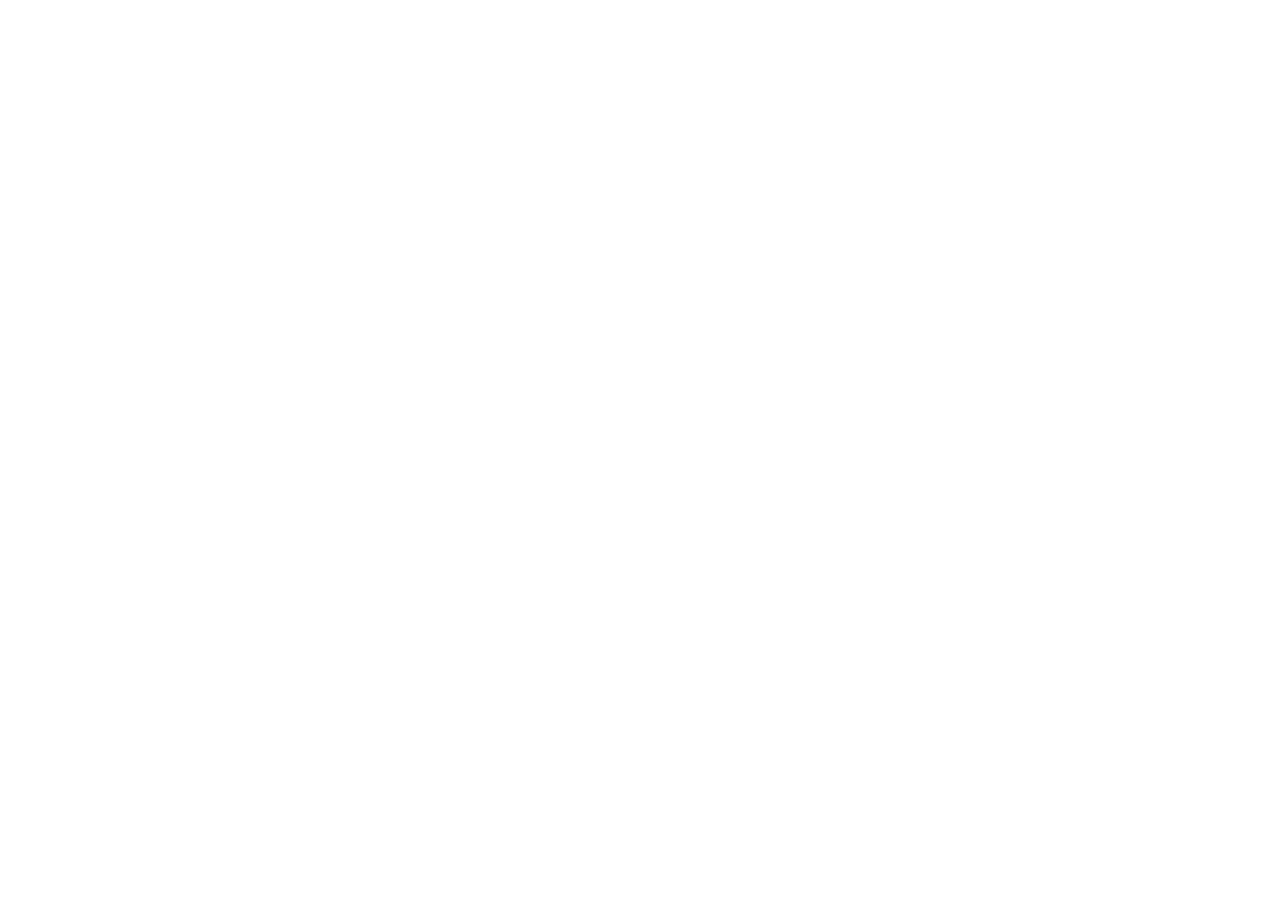
==== commit 3cfb1fbd: "pierwsze zmiany" ====
--- a/index.html
+++ b/index.html
@@ -92,57 +92,12 @@
 
 						<ul>
 							<li class="current"><a href="index.html"><div>Home</div></a>
-							<li><a href="about-me.html"><div>About us</div></a>
+							<li><a href="about.html"><div>About</div></a>
 							<li><a href="services-3.html"><div>Services</div></a>
 							<li><a href="portfolio-ajax.html"><div>Portfolio</div></a>
 							<li><a href="contact.html"><div>Contact</div></a>
 						</ul>
 
-						<!-- Top Cart
-						============================================= -->
-						<div id="top-cart">
-							<a href="#" id="top-cart-trigger"><i class="icon-shopping-cart"></i><span>5</span></a>
-							<div class="top-cart-content">
-								<div class="top-cart-title">
-									<h4>Shopping Cart</h4>
-								</div>
-								<div class="top-cart-items">
-									<div class="top-cart-item clearfix">
-										<div class="top-cart-item-image">
-											<a href="#"><img src="images/shop/small/1.jpg" alt="Blue Round-Neck Tshirt" /></a>
-										</div>
-										<div class="top-cart-item-desc">
-											<a href="#">Blue Round-Neck Tshirt</a>
-											<span class="top-cart-item-price">$19.99</span>
-											<span class="top-cart-item-quantity">x 2</span>
-										</div>
-									</div>
-									<div class="top-cart-item clearfix">
-										<div class="top-cart-item-image">
-											<a href="#"><img src="images/shop/small/6.jpg" alt="Light Blue Denim Dress" /></a>
-										</div>
-										<div class="top-cart-item-desc">
-											<a href="#">Light Blue Denim Dress</a>
-											<span class="top-cart-item-price">$24.99</span>
-											<span class="top-cart-item-quantity">x 3</span>
-										</div>
-									</div>
-								</div>
-								<div class="top-cart-action clearfix">
-									<span class="fleft top-checkout-price">$114.95</span>
-									<button class="button button-3d button-small nomargin fright">View Cart</button>
-								</div>
-							</div>
-						</div><!-- #top-cart end -->
-
-						<!-- Top Search
-						============================================= -->
-						<div id="top-search">
-							<a href="#" id="top-search-trigger"><i class="icon-search3"></i><i class="icon-line-cross"></i></a>
-							<form action="search.html" method="get">
-								<input type="text" name="q" class="form-control" value="" placeholder="Type &amp; Hit Enter..">
-							</form>
-						</div><!-- #top-search end -->
 
 					</nav><!-- #primary-menu end -->
 
@@ -152,321 +107,70 @@
 
 		</header><!-- #header end -->
 
-		<section id="slider" class="slider-parallax revslider-wrap clearfix">
+	<section id="slider" class="slider-parallax" style="background: url('images/landing/s4.png') no-repeat; background-size: cover" data-height-lg="100vh" data-height-md="100vh" data-height-sm="100vh" data-height-xs="100vh" data-height-xxs="250">
 			<div class="slider-parallax-inner">
-				<!--
-				#################################
-					- THEMEPUNCH BANNER -
-				#################################
-				-->
-				<div class="tp-banner-container rev_slider_wrapper fullscreen-container">
-					<div class="tp-banner" >
-						<ul>    <!-- SLIDE  -->
-							<li class="dark" data-transition="fade" data-slotamount="1" data-masterspeed="1000" data-thumb="images/slider/rev/main/s1-thumb.jpg"  data-saveperformance="off"  data-title="Welcome to Canvas">
-								<!-- MAIN IMAGE -->
-								<img src="images/videos/explore.jpg"  alt=""  data-bgposition="center center" data-bgfit="cover" data-bgrepeat="no-repeat" data-bgparallax="10" class="rev-slidebg" data-no-retina>
-								<!-- LAYERS -->
-
-								<!-- LAYER NR. 1 -->
-								<div class="tp-fade fadeout fullscreenvideo rs-background-video-layer"
-									data-forcerewind="on"
-									data-volume="mute"
-									data-videowidth="100%"
-									data-videoheight="100%"
-									data-videomp4="images/videos/explore.mp4"
-									data-videopreload="preload"
-									data-videoloop="none"
-									data-forceCover="1"
-									data-aspectratio="16:9"
-									data-autoplay="true"
-									data-autoplayonlyfirsttime="false"
-									data-nextslideatend="true"
-									>
-								</div>
-
-								<!-- LAYER NR. 2 -->
-								<div class="tp-caption customin ltl tp-resizeme revo-slider-caps-text uppercase"
-								data-x="350"
-								data-y="235"
-								data-customin="x:0;y:150;z:0;rotationZ:0;scaleX:1;scaleY:1;skewX:0;skewY:0;s:800;e:Power4.easeOutQuad;"
-								data-speed="800"
-								data-start="1000"
-								data-easing="easeOutQuad"
-								data-splitin="none"
-								data-splitout="none"
-								data-elementdelay="0.01"
-								data-endelementdelay="0.1"
-								data-endspeed="1000"
-								data-endeasing="Power4.easeIn" style="z-index: 3; white-space: nowrap;">The Best Multipurpose HTML5 Template</div>
-
-								<div class="tp-caption customin ltl tp-resizeme revo-slider-emphasis-text nopadding noborder"
-								data-x="116"
-								data-y="260"
-								data-customin="x:0;y:150;z:0;rotationZ:0;scaleX:1;scaleY:1;skewX:0;skewY:0;s:800;e:Power4.easeOutQuad;"
-								data-speed="800"
-								data-start="1200"
-								data-easing="easeOutQuad"
-								data-splitin="none"
-								data-splitout="none"
-								data-elementdelay="0.01"
-								data-endelementdelay="0.1"
-								data-endspeed="1000"
-								data-endeasing="Power4.easeIn" style="z-index: 3; white-space: nowrap;">Welcome to the World of Canvas</div>
-
-								<div class="tp-caption customin ltl tp-resizeme revo-slider-desc-text"
-								data-x="195"
-								data-y="370"
-								data-customin="x:0;y:150;z:0;rotationZ:0;scaleX:1;scaleY:1;skewX:0;skewY:0;s:800;e:Power4.easeOutQuad;"
-								data-speed="800"
-								data-start="1400"
-								data-easing="easeOutQuad"
-								data-splitin="none"
-								data-splitout="none"
-								data-elementdelay="0.01"
-								data-endelementdelay="0.1"
-								data-endspeed="1000"
-								data-endeasing="Power4.easeIn" style="z-index: 3; width: 750px; max-width: 750px; white-space: normal;">Create a website that you are gonna be proud of. Be it Business, Portfolio, Agency, Photography, e-Commerce &amp; much more..</div>
-
-								<div class="tp-caption customin ltl tp-resizeme"
-								data-x="496"
-								data-y="478"
-								data-customin="x:0;y:150;z:0;rotationZ:0;scaleX:1;scaleY:1;skewX:0;skewY:0;s:800;e:Power4.easeOutQuad;"
-								data-speed="800"
-								data-start="1550"
-								data-easing="easeOutQuad"
-								data-splitin="none"
-								data-splitout="none"
-								data-elementdelay="0.01"
-								data-endelementdelay="0.1"
-								data-endspeed="1000"
-								data-endeasing="Power4.easeIn" style="z-index: 3; white-space: nowrap;"><a href="#" class="button button-border button-white button-light button-large button-rounded tright nomargin"><span>Start Tour</span> <i class="icon-angle-right"></i></a></div>
-
-							</li>
-							<li class="dark" data-transition="slideup" data-slotamount="1" data-masterspeed="1000" data-thumb="images/slider/rev/main/s2-thumb.jpg"  data-fstransition="fade" data-fsmasterspeed="1000" data-fsslotamount="7" data-saveperformance="off"  data-title="Unlimited Homepages">
-								<!-- MAIN IMAGE -->
-								<img src="images/slider/rev/main/s2-bg.jpg"  alt="video_woman_cover3"  data-bgposition="center center" data-bgfit="cover" data-bgrepeat="no-repeat">
-								<!-- LAYERS -->
-
-								<!-- LAYER NR. 2 -->
-								<div class="tp-caption customin ltl tp-resizeme rs-parallaxlevel-8"
-								data-x="200"
-								data-y="107"
-								data-customin="x:0;y:-250;z:0;rotationZ:0;scaleX:0.5;scaleY:0.5;skewX:0;skewY:0;s:700;e:Power4.easeOutQuad;"
-								data-speed="700"
-								data-start="2600"
-								data-easing="easeOutCubic"
-								data-splitin="none"
-								data-splitout="none"
-								data-elementdelay="0.01"
-								data-endelementdelay="0.1"
-								data-endspeed="1000"
-								data-endeasing="Power4.easeIn" style="z-index: 3; white-space: nowrap;"><img src="images/slider/rev/main/s2-1.png" alt="Image"></div>
-
-								<div class="tp-caption customin ltl tp-resizeme rs-parallaxlevel-7"
-								data-x="200"
-								data-y="107"
-								data-customin="x:0;y:-250;z:0;rotationZ:0;scaleX:0.5;scaleY:0.5;skewX:0;skewY:0;s:700;e:Power4.easeOutQuad;"
-								data-speed="700"
-								data-start="2800"
-								data-easing="easeOutCubic"
-								data-splitin="none"
-								data-splitout="none"
-								data-elementdelay="0.01"
-								data-endelementdelay="0.1"
-								data-endspeed="1000"
-								data-endeasing="Power4.easeIn" style="z-index: 4;"><img src="images/slider/rev/main/s2-2.png" alt="Image"></div>
-
-								<div class="tp-caption customin ltl tp-resizeme rs-parallaxlevel-6"
-								data-x="200"
-								data-y="107"
-								data-customin="x:0;y:-250;z:0;rotationZ:0;scaleX:0.5;scaleY:0.5;skewX:0;skewY:0;s:700;e:Power4.easeOutCubic;"
-								data-speed="700"
-								data-start="3000"
-								data-easing="easeOutCubic"
-								data-splitin="none"
-								data-splitout="none"
-								data-elementdelay="0.01"
-								data-endelementdelay="0.1"
-								data-endspeed="1000"
-								data-endeasing="Power4.easeIn" style="z-index: 5;"><img src="images/slider/rev/main/s2-3.png" alt="Image"></div>
-
-								<div class="tp-caption customin ltl tp-resizeme rs-parallaxlevel-5"
-								data-x="200"
-								data-y="107"
-								data-customin="x:0;y:-250;z:0;rotationZ:0;scaleX:0.5;scaleY:0.5;skewX:0;skewY:0;s:700;e:Power4.easeOutCubic;"
-								data-speed="700"
-								data-start="3200"
-								data-easing="easeOutCubic"
-								data-splitin="none"
-								data-splitout="none"
-								data-elementdelay="0.01"
-								data-endelementdelay="0.1"
-								data-endspeed="1000"
-								data-endeasing="Power4.easeIn" style="z-index: 6;"><img src="images/slider/rev/main/s2-4.png" alt="Image"></div>
-
-								<div class="tp-caption customin ltl tp-resizeme rs-parallaxlevel-4"
-								data-x="200"
-								data-y="107"
-								data-customin="x:0;y:-250;z:0;rotationZ:0;scaleX:0.5;scaleY:0.5;skewX:0;skewY:0;s:700;e:Power4.easeOutCubic;"
-								data-speed="700"
-								data-start="3400"
-								data-easing="easeOutCubic"
-								data-splitin="none"
-								data-splitout="none"
-								data-elementdelay="0.01"
-								data-endelementdelay="0.1"
-								data-endspeed="1000"
-								data-endeasing="Power4.easeIn" style="z-index: 7;"><img src="images/slider/rev/main/s2-5.png" alt="Image"></div>
-
-								<div class="tp-caption customin ltl tp-resizeme rs-parallaxlevel-3"
-								data-x="200"
-								data-y="107"
-								data-customin="x:0;y:-250;z:0;rotationZ:0;scaleX:0.5;scaleY:0.5;skewX:0;skewY:0;s:700;e:Power4.easeOutCubic;"
-								data-speed="700"
-								data-start="3600"
-								data-easing="easeOutCubic"
-								data-splitin="none"
-								data-splitout="none"
-								data-elementdelay="0.01"
-								data-endelementdelay="0.1"
-								data-endspeed="1000"
-								data-endeasing="Power4.easeIn" style="z-index: 8;"><img src="images/slider/rev/main/s2-6.png" alt="Image"></div>
-
-								<div class="tp-caption customin ltl tp-resizeme rs-parallaxlevel-2"
-								data-x="200"
-								data-y="107"
-								data-customin="x:0;y:-250;z:0;rotationZ:0;scaleX:0.5;scaleY:0.5;skewX:0;skewY:0;s:700;e:Power4.easeOutCubic;"
-								data-speed="700"
-								data-start="3800"
-								data-easing="easeOutCubic"
-								data-splitin="none"
-								data-splitout="none"
-								data-elementdelay="0.01"
-								data-endelementdelay="0.1"
-								data-endspeed="1000"
-								data-endeasing="Power4.easeIn" style="z-index: 9;"><img src="images/slider/rev/main/s2-7.png" alt="Image"></div>
-
-								<div class="tp-caption customin ltl tp-resizeme rs-parallaxlevel-1"
-								data-x="200"
-								data-y="107"
-								data-customin="x:0;y:-250;z:0;rotationZ:0;scaleX:0.5;scaleY:0.5;skewX:0;skewY:0;s:700;e:Power4.easeOutCubic;"
-								data-speed="700"
-								data-start="4000"
-								data-easing="easeOutCubic"
-								data-splitin="none"
-								data-splitout="none"
-								data-elementdelay="0.01"
-								data-endelementdelay="0.1"
-								data-endspeed="1000"
-								data-endeasing="Power4.easeIn" style="z-index: 10;"><img src="images/slider/rev/main/s2-8.png" alt="Image"></div>
-
-								<div class="tp-caption customin ltl tp-resizeme revo-slider-caps-text"
-								data-x="0"
-								data-y="120"
-								data-customin="x:0;y:150;z:0;rotationZ:0;scaleX:1;scaleY:1;skewX:0;skewY:0;s:800;opacity:0;transformPerspective:200;transformOrigin:50% 0%;"
-								data-speed="800"
-								data-start="1200"
-								data-easing="easeOutQuad"
-								data-splitin="none"
-								data-splitout="none"
-								data-elementdelay="0.01"
-								data-endelementdelay="0.1"
-								data-endspeed="1000"
-								data-endeasing="Power4.easeIn" style="z-index: 11; white-space: nowrap;">Speaking of Customization?</div>
-
-								<div class="tp-caption customin ltl tp-resizeme revo-slider-emphasis-text nopadding noborder uppercase"
-								data-x="-3"
-								data-y="140"
-								data-customin="x:5;y:0;z:0;rotationZ:0;scaleX:1;scaleY:1;skewX:5;skewY:0;opacity:0;s:800;transformPerspective:200;transformOrigin:50% 0%;"
-								data-speed="800"
-								data-start="1400"
-								data-easing="easeOutQuad"
-								data-splitin="chars"
-								data-splitout="none"
-								data-elementdelay="0.1"
-								data-endelementdelay="0.1"
-								data-endspeed="1000"
-								data-endeasing="Power4.easeIn" style="z-index: 11; font-size: 56px;white-space: nowrap;">25+ Homepages</div>
-
-								<div class="tp-caption customin ltl tp-resizeme revo-slider-desc-text tleft"
-								data-x="0"
-								data-y="240"
-								data-customin="x:0;y:150;z:0;rotationZ:0;scaleX:1;scaleY:1;skewX:0;skewY:0;opacity:0;s:800;transformPerspective:200;transformOrigin:50% 0%;"
-								data-speed="800"
-								data-start="1600"
-								data-easing="easeOutQuad"
-								data-splitin="none"
-								data-splitout="none"
-								data-elementdelay="0.01"
-								data-endelementdelay="0.1"
-								data-endspeed="1000"
-								data-endeasing="Power4.easeIn" style="z-index: 11; max-width: 550px; white-space: normal;">
-												<span class="text-rotater nocolor" data-separator="|" data-rotate="flipInX" data-speed="3500">
-													Canvas makes your Business <span class="t-rotate">Simple|Customizable|Flexible|Easy|Profitable</span>
-												</span>
-								</div>
-
-								<div class="tp-caption customin ltl tp-resizeme"
-								data-x="0"
-								data-y="345"
-								data-customin="x:0;y:150;z:0;rotationZ:0;scaleX:1;scaleY:1;skewX:0;skewY:0;s:800;opacity:0;transformPerspective:200;transformOrigin:50% 0%;"
-								data-speed="800"
-								data-start="1800"
-								data-easing="easeOutQuad"
-								data-splitin="none"
-								data-splitout="none"
-								data-elementdelay="0.01"
-								data-endelementdelay="0.1"
-								data-endspeed="1300"
-								data-endeasing="Power4.easeIn" style="z-index: 11;"><a href="#" class="button button-border button-white button-light button-large button-rounded tright nomargin"><span>Check Now</span> <i class="icon-angle-right"></i></a></div>
-
-							</li>
-							<li data-transition="slideup" data-slotamount="1" data-masterspeed="1500" data-thumb="images/slider/rev/main/s3-thumb.jpg" data-delay="10000"  data-saveperformance="off"  data-title="Responsive &amp; Retina">
-								<!-- MAIN IMAGE -->
-								<img src="images/slider/rev/main/s3.jpg"  alt="kenburns6"  data-bgposition="left top" data-kenburns="on" data-duration="10000" data-ease="Linear.easeNone" data-scalestart="130" data-scaleend="100" data-bgpositionend="right bottom">
-								<!-- LAYERS -->
-
-								<!-- LAYER NR. 2 -->
-								<div class="tp-caption customin ltl tp-resizeme revo-slider-caps-text uppercase"
-								data-x="0"
-								data-y="150"
-								data-customin="x:-200;y:0;z:0;rotationZ:0;scaleX:1;scaleY:1;skewX:0;skewY:0;s:800;opacity:0;transformPerspective:200;transformOrigin:50% 0%;"
-								data-speed="800"
-								data-start="1500"
-								data-easing="easeOutQuad"
-								data-splitin="none"
-								data-splitout="none"
-								data-elementdelay="0.01"
-								data-endelementdelay="0.1"
-								data-endspeed="1000"
-								data-endeasing="Power4.easeIn" style="z-index: 3; white-space: nowrap; color: #222;">Bootstrap 3+ Compatible</div>
-
-								<div class="tp-caption customin ltl tp-resizeme revo-slider-emphasis-text nopadding noborder"
-								data-x="-3"
-								data-y="180"
-								data-customin="x:10;y:0;z:0;rotationY:120;rotationZ:0;scaleX:0.8;scaleY:0.8;skewX:0;s:600;skewY:0;opacity:0;transformPerspective:200;transformOrigin:50% 50%;"
-								data-speed="600"
-								data-start="1700"
-								data-easing="easeOutCubic"
-								data-splitin="chars"
-								data-splitout="none"
-								data-elementdelay="0.1"
-								data-endelementdelay="0.1"
-								data-endspeed="1000"
-								data-endeasing="Power4.easeIn" style="z-index: 3; white-space: nowrap; color: #222; line-height: 1.2; max-width: 450px; width: 450px; white-space: normal;">Responsive Retina Graphics</div>
-
-							</li>
-						</ul>
-
+
+				<div class="container clearfix">
+					<div class="vertical-middle dark center">
+
+						<div class="heading-block nobottommargin center">
+							<h1>
+								<span class="text-rotater nocolor" data-separator="|" data-rotate="flipInX" data-speed="3500">
+									we can make your ideas more <span class="t-rotate"><span style="color: red;">visible</span>|accessible|profitable</span>
+								</span>
+							</h1>
+							<span class="hidden-xs">The choice is yours. We just get it done and save your time.</span>
+						</div>
+<!--
+						<a href="#" class="button button-border button-light button-rounded button-reveal tright button-large topmargin hidden-xs"><i class="icon-angle-right"></i><span>Start Tour</span></a>
+-->
 					</div>
 				</div>
 			</div>
+			
+			<!-- Footer
+		============================================= -->
+		<footer id="footer" class="dark">
+			<!-- Copyrights
+			============================================= -->
+			<div id="copyrights">
+
+				<div class="container clearfix">
+
+						<div class="col-md-4" style="color: rgba(255,255,255,0.3);">
+							&copy; 2017 All Rights Reserved<br>
+						</div>
+
+						<div class="col-md-4 social">
+
+								<a href="#" class="social-icon si-small si-borderless si-facebook">
+									<i class="icon-facebook"></i>
+									<i class="icon-facebook"></i>
+								</a>
+
+								<a href="#" class="social-icon si-small si-borderless si-instagram ">
+									<i class="icon-instagram"></i>
+									<i class="icon-instagram"></i>
+								</a>
+						</div>
+
+						<div class="col-md-4">
+								<i class="icon-envelope2" style="padding-right: 5px;"></i>info@leonartagency.com <span class="middot">&middot;</span> <i class="icon-headphones"></i> +48 500 525 291
+						</div>
+					</div>
+
+				</div>
+
+
+		</footer><!-- #footer end -->
+			<!-- footer end -->
+			
 		</section>
 
 
 		<!-- Content
 		============================================= -->
-		<section id="content">
+		<!-- <section id="content">
 
 			<div class="content-wrap">
 
@@ -615,10 +319,10 @@
 					</div>
 
 				</div>
-
+-->
 				<!-- Portfolio Items
 				============================================= -->
-				<section id="slider" class="swiper_wrapper customjs with-header canvas-slider canvas-slider-grid clearfix">
+				<!-- <section id="slider" class="swiper_wrapper customjs with-header canvas-slider canvas-slider-grid clearfix">
 
 					<div class="swiper-container swiper-parent">
 						<div class="swiper-wrapper">
@@ -863,9 +567,10 @@
 
 
 				</section>
+				-->
 				<!-- Portfolio Script
 				============================================= -->
-
+<!--
 				<div class="clear"></div>
 
 				<a class="button button-full button-dark center tright bottommargin-lg">
@@ -937,48 +642,9 @@
 
 			</div>
 
-		</section><!-- #content end -->
-
-		<!-- Footer
-		============================================= -->
-		<footer id="footer" class="dark">
-			<!-- Copyrights
-			============================================= -->
-			<div id="copyrights">
-
-				<div class="container clearfix">
-
-						<div class="col-md-4">
-							&copy; 2016 All Rights Reserved<br>
-						</div>
-
-						<div class="col-md-4 social">
-
-								<a href="#" class="social-icon si-small si-borderless si-facebook">
-									<i class="icon-facebook"></i>
-									<i class="icon-facebook"></i>
-								</a>
-
-								<a href="#" class="social-icon si-small si-borderless si-gplus">
-									<i class="icon-gplus"></i>
-									<i class="icon-gplus"></i>
-								</a>
-
-								<a href="#" class="social-icon si-small si-borderless si-instagram ">
-									<i class="icon-instagram"></i>
-									<i class="icon-instagram"></i>
-								</a>
-						</div>
-
-						<div class="col-md-4">
-								<i class="icon-envelope2"></i> contact@leonartagency.com <span class="middot">&middot;</span> <i class="icon-headphones"></i> +91-11-6541-6369
-						</div>
-					</div>
-
-				</div>
-
-
-		</footer><!-- #footer end -->
+		</section>
+		-->
+		<!-- #content end -->
 
 	</div><!-- #wrapper end -->
 
--- a/style.css
+++ b/style.css
@@ -1082,7 +1082,7 @@
 	float: left;
 	padding-right: 15px;
 	margin-right: 15px;
-	border-right: 1px solid #EEE;
+
 }
 
 #header.transparent-header.full-header #primary-menu > ul { border-right-color: rgba(0,0,0,0.1); }
@@ -1127,7 +1127,7 @@
 	display: block;
 	line-height: 22px;
 	padding: 39px 15px;
-	color: #444;
+	color: #ffffff;
 	font-weight: bold;
 	font-size: 13px;
 	letter-spacing: 1px;
@@ -1156,7 +1156,7 @@
 }
 
 #primary-menu ul li:hover > a,
-#primary-menu ul li.current > a { color: #1ABC9C; }
+#primary-menu ul li.current > a { color: #46CCFE ; }
 
 #primary-menu > ul > li.sub-menu > a > div { }
 
@@ -1171,7 +1171,7 @@
 	background-color: #FFF;
 	box-shadow: 0px 13px 42px 11px rgba(0, 0, 0, 0.05);
 	border: 1px solid #EEE;
-	border-top: 2px solid #1ABC9C;
+	border-top: 2px solid #46CCFE ;
 	height: auto;
 	z-index: 199;
 	top: 100%;
@@ -3320,7 +3320,7 @@
 
 #page-title {
 	position: relative;
-	padding: 50px 0;
+	/*padding: 50px 0; */
 	background-color: #F5F5F5;
 	border-bottom: 1px solid #EEE;
 }
@@ -3379,7 +3379,7 @@
 
 #page-title.page-title-dark h1 { color: rgba(255,255,255,0.9) !important; }
 
-#page-title.page-title-dark span { color: rgba(255,255,255,0.7); }
+#page-title.page-title-dark span { color: rgba(226,43,70,1.0); }
 
 #page-title.page-title-dark .breadcrumb > .active { color: rgba(255,255,255,0.6); }
 
@@ -11151,7 +11151,6 @@
 .emphasis-title h2 {
 	margin-bottom: 0;
 	font-weight: 700;
-	text-transform: uppercase;
 	letter-spacing: 1px;
 	color: #333;
 }
@@ -11163,9 +11162,9 @@
 	text-transform: none;
 }
 
-.heading-block h1 { font-size: 32px; }
-
-.heading-block h2 { font-size: 30px; }
+.heading-block h1 { font-size: 48px; }
+
+.heading-block h2 { font-size: 32px; }
 
 .heading-block h3 { font-size: 26px; }
 
@@ -11178,7 +11177,7 @@
 	display: block;
 	margin-top: 10px;
 	font-weight: 300;
-	color: #777;
+	color: #ffffff;
 }
 
 .heading-block .before-heading { margin-bottom: 7px; }
@@ -11191,7 +11190,7 @@
 	margin-right: auto;
 }
 
-.heading-block h1 + span { font-size: 24px; }
+.heading-block h1 + span { font-size: 22px; }
 
 .heading-block h2 + span { font-size: 22px; }
 
@@ -11911,9 +11910,11 @@
 
 
 #footer {
-	position: relative;
-	background-color: #EEE;
-	border-top: 5px solid rgba(0,0,0,0.2);
+	position: absolute;
+	bottom:0;
+	width:100%
+	
+	
 }
 
 #footer .social {
@@ -11977,9 +11978,9 @@
 
 #copyrights {
 	padding: 40px 0;
-	background-color: #DDD;
 	font-size: 14px;
 	line-height: 1.8;
+
 }
 
 #copyrights i.footer-icon {
--- a/css/dark.css
+++ b/css/dark.css
@@ -947,7 +947,7 @@
 .dark .title-block > span { color: #999; }
 
 .dark .heading-block:not(.not-dark),
-.dark .counter { text-shadow: 1px 1px 1px rgba(0,0,0,0.1); }
+.dark .counter { text-shadow: 1px 1px 1px rgba(0,0,0,0.3); }
 
 .dark .heading-block:not(.not-dark) h1,
 .dark .heading-block:not(.not-dark) h2,
@@ -963,7 +963,7 @@
 .dark .emphasis-title.not-dark h1,
 .dark .emphasis-title.not-dark h2 { color: #333; }
 
-.dark .heading-block:not(.not-dark) > span { color: #EEE; }
+.dark .heading-block:not(.not-dark) > span { color: #ffffff; }
 
 .dark .emphasis-title.not-dark { color: #444; }
 
@@ -1022,15 +1022,17 @@
 
 #footer.dark,
 .dark #footer {
-	background-color: #333;
+	background-color: rgba(0,0,0,0.0);
 	color: #CCC;
 	border-top-color: rgba(0,0,0,0.2);
+	width:100%;
 }
 
 .dark #copyrights {
-	background-color: rgba(0,0,0,0.2);
-	color: rgba(255,255,255,0.25);
-	text-shadow: 1px 1px 1px rgba(0,0,0,0.1);
+	background-color: rgba(0,0,0,0.0);
+	color: rgba(255,255,255,0.9);
+	text-shadow: 1px 1px 1px rgba(0,0,0,0.2);
+	
 }
 
 .dark #copyrights i.footer-icon { color: rgba(255,255,255,0.3); }
